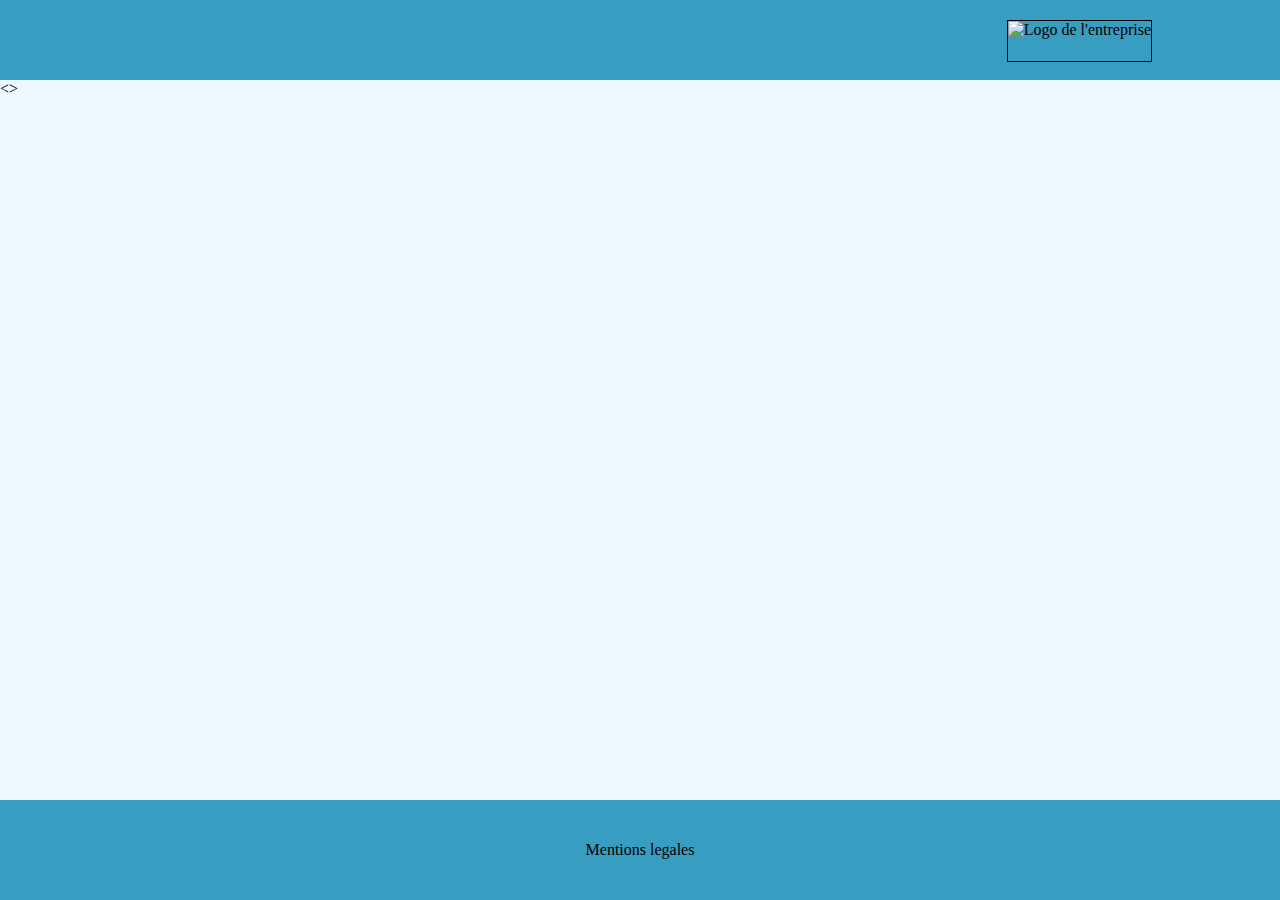
==== html/index.html @ 2596d5a2 "." ====
<!DOCTYPE html>
<html>
    <head>
        <link href="Style.css" rel="stylesheet" type="text/css"></head>
        
        <body>
            <header>
                <img class="logo" src="logo.png" alt="Logo de l'entreprise">
            </header>

            <div></div>


            <footer class="footer">
                <p class="mentions">Mentions legales</p>
            </footer>
        </body>




<>
---- html/Style.css ----
/*Code couleur
Noir (#000000) 
Vert (#659224)
Bleu (#379EC1)

/*body*/
body, html{
    background-color: aliceblue;
    margin: 0;
    padding: 0;
}

/*header*/
header{
    position: relative;
    background-color: #379EC1;
    height: 80px;
    top: 0;
}

.logo{
    position: absolute;
    top: 20px;
    right: 0;
    margin-right: 10%;
    vertical-align: center;
    border: 1px solid black;
    height: 40px;

}

/*footer*/
.footer{
    background-color: #379EC1;
    bottom: 0;
    position: absolute;
    width: 100%;
    /*height: 50px;*/
}
.mentions{
    text-align: center;
    padding: 25px;
   
}

/*page source*/
.agents{
    list-style: none;
    padding: 10px;
    border: 1px solid black;
    position: relative;
    margin-left: 30%;
    margin-right: 30%;
}

.agent{
    border: 1px solid black;
    padding: 5px;
    margin: 5px;
}

/*page agent*/

.retour {
    margin-top: 29px;
}
.name{
    border: 1px solid black;
    width: fit-content;
    padding: 5px;
    left: 20%;
    position: relative;
}
#imageid{
    top: 0;
    margin-top: 9%;
    right: 0;
    margin-right: 3%;
    height: 250px;
    width: 250px;
    border: 1px solid black;
    position: absolute;
}

/*Affichage des items de l'agent*/
.items{
    list-style: none;
    margin-left: calc(20% + 100px);
    position: relative;
    left: 0;
    width: 50%;
    top: 15%;
}
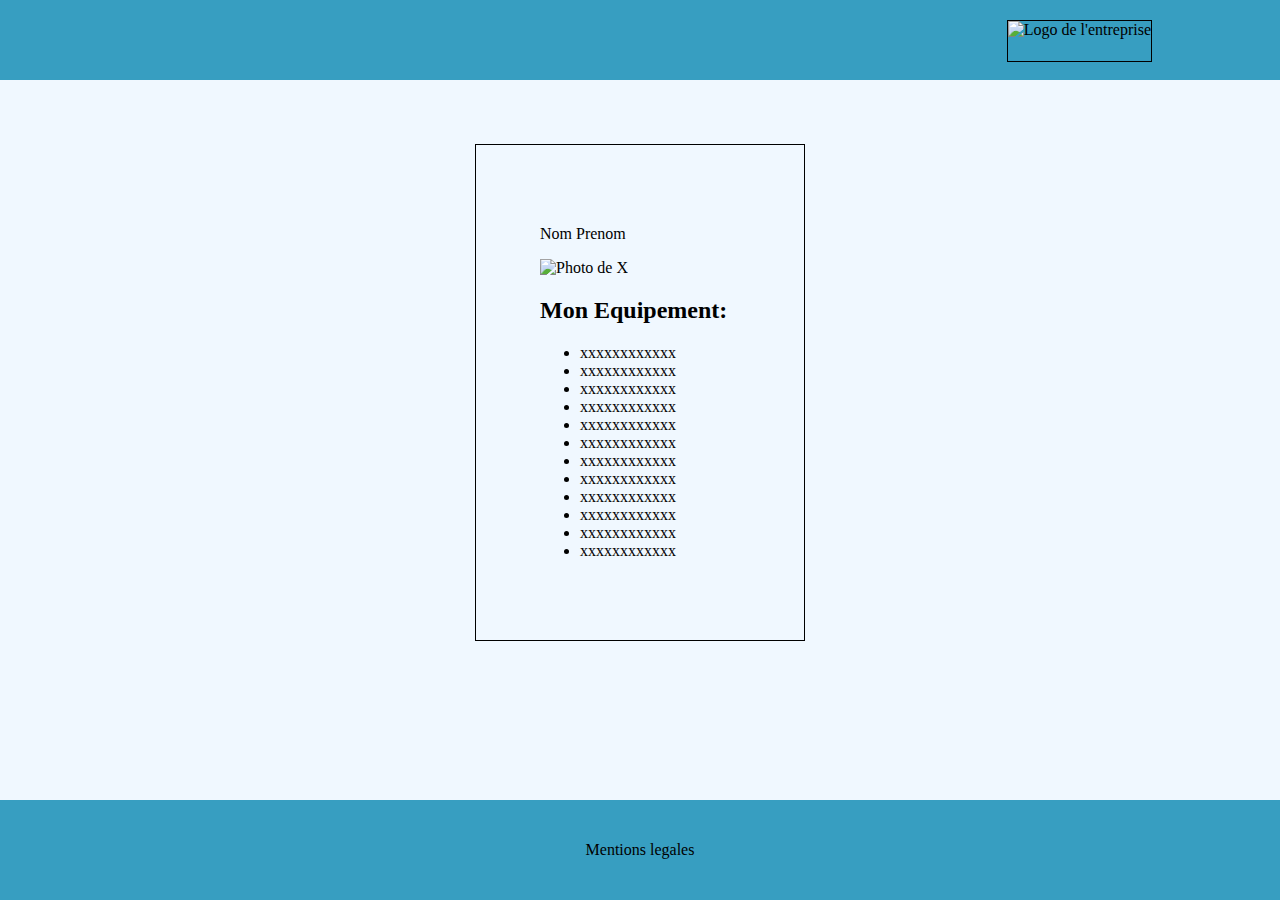
==== commit 3d82b6de: "commit" ====
--- a/html/index.html
+++ b/html/index.html
@@ -1,14 +1,36 @@
 <!DOCTYPE html>
-<html>
+
     <head>
-        <link href="Style.css" rel="stylesheet" type="text/css"></head>
-        
+        <link href="Style.css" rel="stylesheet" type="text/css">
+    </head>
+
         <body>
             <header>
                 <img class="logo" src="logo.png" alt="Logo de l'entreprise">
             </header>
 
-            <div></div>
+            <div class="div_nomprenom">
+                <p class="nomprenom"> Nom Prenom</p>
+                <img class="img_profil" src="/img/prenom_nom.png" alt="Photo de X">   
+                <h2>Mon Equipement:</h2>             
+                <ul class="liste">
+                    <li>xxxxxxxxxxxx</li>
+                    <li>xxxxxxxxxxxx</li>
+                    <li>xxxxxxxxxxxx</li>
+                    <li>xxxxxxxxxxxx</li>
+                    <li>xxxxxxxxxxxx</li>
+                    <li>xxxxxxxxxxxx</li>
+                    <li>xxxxxxxxxxxx</li>
+                    <li>xxxxxxxxxxxx</li>
+                    <li>xxxxxxxxxxxx</li>
+                    <li>xxxxxxxxxxxx</li>
+                    <li>xxxxxxxxxxxx</li>
+                    <li>xxxxxxxxxxxx</li>
+                        
+                </ul>
+
+
+            </div>
 
 
             <footer class="footer">
@@ -16,7 +38,4 @@
             </footer>
         </body>
 
-
-
-
-<>+<html>--- a/html/Style.css
+++ b/html/Style.css
@@ -91,3 +91,29 @@
     width: 50%;
     top: 15%;
 }
+
+@font-face{
+font-family: "Roboto";
+src: url("/fonts/Roboto-Thin.ttf");
+
+}
+.body{
+    font-family: Roboto;
+}
+
+
+
+.div_nomprenom{
+    border: 1px solid black;
+    width: 200px;
+    margin: auto;
+    margin-top: 5%;
+    padding: 5%;
+    margin-bottom: 2%;
+}
+
+.nomprenom{
+}
+
+.img_profil{
+}
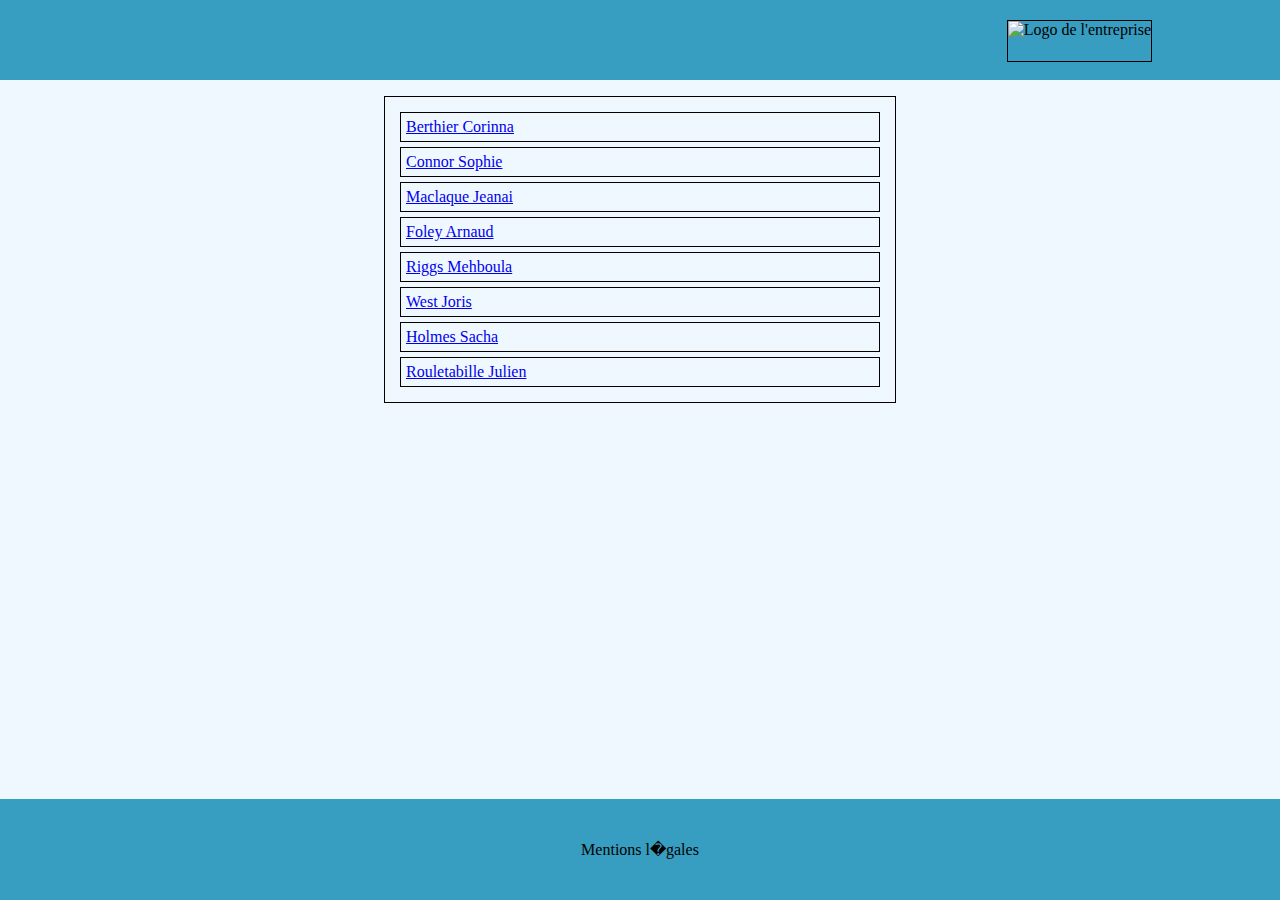
==== commit 49372110: "commit dodo" ====
--- a/html/index.html
+++ b/html/index.html
@@ -1,41 +1 @@
-<!DOCTYPE html>
-
-    <head>
-        <link href="Style.css" rel="stylesheet" type="text/css">
-    </head>
-
-        <body>
-            <header>
-                <img class="logo" src="logo.png" alt="Logo de l'entreprise">
-            </header>
-
-            <div class="div_nomprenom">
-                <p class="nomprenom"> Nom Prenom</p>
-                <img class="img_profil" src="/img/prenom_nom.png" alt="Photo de X">   
-                <h2>Mon Equipement:</h2>             
-                <ul class="liste">
-                    <li>xxxxxxxxxxxx</li>
-                    <li>xxxxxxxxxxxx</li>
-                    <li>xxxxxxxxxxxx</li>
-                    <li>xxxxxxxxxxxx</li>
-                    <li>xxxxxxxxxxxx</li>
-                    <li>xxxxxxxxxxxx</li>
-                    <li>xxxxxxxxxxxx</li>
-                    <li>xxxxxxxxxxxx</li>
-                    <li>xxxxxxxxxxxx</li>
-                    <li>xxxxxxxxxxxx</li>
-                    <li>xxxxxxxxxxxx</li>
-                    <li>xxxxxxxxxxxx</li>
-                        
-                </ul>
-
-
-            </div>
-
-
-            <footer class="footer">
-                <p class="mentions">Mentions legales</p>
-            </footer>
-        </body>
-
-<html>+<!DOCTYPE html><html><head><link href="Style.css" rel="stylesheet" type="text/css"></head><body><header><img class="logo" src="logo.png" alt="Logo de l'entreprise"></header><ul class="agents"><li class="agent" ><a href="cberthier\index.html">Berthier Corinna </a></li><li class="agent" ><a href="sconnor\index.html">Connor Sophie </a></li><li class="agent" ><a href="mjeanai\index.html">Maclaque Jeanai </a></li><li class="agent" ><a href="afoley\index.html">Foley Arnaud </a></li><li class="agent" ><a href="mriggs\index.html">Riggs Mehboula </a></li><li class="agent" ><a href="jwest\index.html">West Joris </a></li><li class="agent" ><a href="sholmes\index.html">Holmes Sacha </a></li><li class="agent" ><a href="jrouletabille\index.html">Rouletabille Julien </a></li></ul><footer class="footer"><p class="mentions">Mentions l�gales</p></footer></body></html>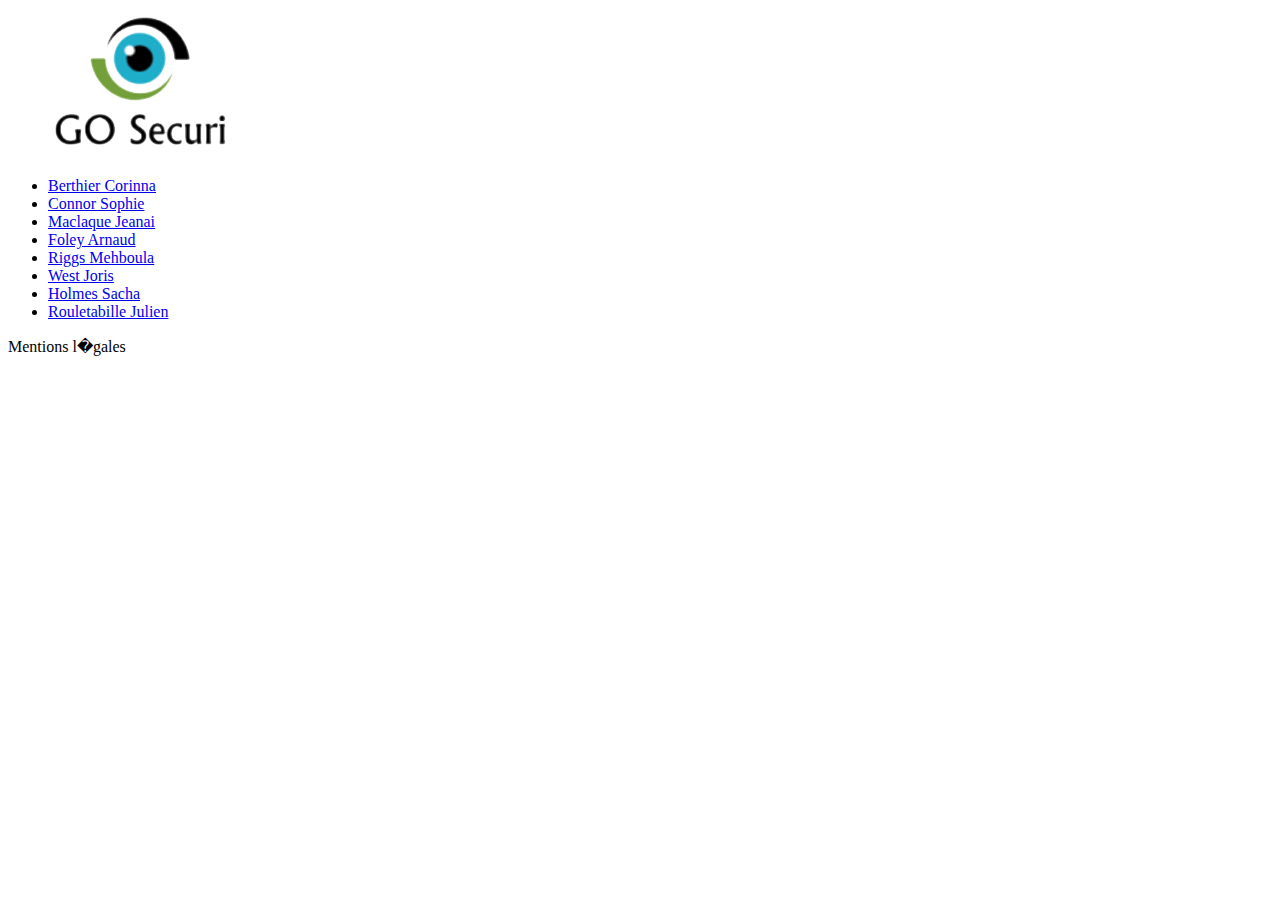
==== commit 0580c606: "commit" ====
--- a/html/index.html
+++ b/html/index.html
@@ -1 +1 @@
-<!DOCTYPE html><html><head><link href="Style.css" rel="stylesheet" type="text/css"></head><body><header><img class="logo" src="logo.png" alt="Logo de l'entreprise"></header><ul class="agents"><li class="agent" ><a href="cberthier\index.html">Berthier Corinna </a></li><li class="agent" ><a href="sconnor\index.html">Connor Sophie </a></li><li class="agent" ><a href="mjeanai\index.html">Maclaque Jeanai </a></li><li class="agent" ><a href="afoley\index.html">Foley Arnaud </a></li><li class="agent" ><a href="mriggs\index.html">Riggs Mehboula </a></li><li class="agent" ><a href="jwest\index.html">West Joris </a></li><li class="agent" ><a href="sholmes\index.html">Holmes Sacha </a></li><li class="agent" ><a href="jrouletabille\index.html">Rouletabille Julien </a></li></ul><footer class="footer"><p class="mentions">Mentions l�gales</p></footer></body></html>+<!DOCTYPE html><html><head><link href="Style.css" rel="stylesheet" type="text/css"></head><body><header><img class="logo" src="LogoGoSecuri.png" alt="Logo de l'entreprise"></header><ul class="agents"><li class="agent" ><a href="cberthier\index.html">Berthier Corinna</a></li><li class="agent" ><a href="sconnor\index.html">Connor Sophie</a></li><li class="agent" ><a href="mjeanai\index.html">Maclaque Jeanai</a></li><li class="agent" ><a href="afoley\index.html">Foley Arnaud</a></li><li class="agent" ><a href="mriggs\index.html">Riggs Mehboula</a></li><li class="agent" ><a href="jwest\index.html">West Joris</a></li><li class="agent" ><a href="sholmes\index.html">Holmes Sacha</a></li><li class="agent" ><a href="jrouletabille\index.html">Rouletabille Julien</a></li></ul><footer class="footer"><p class="mentions">Mentions l�gales</p></footer></body></html>